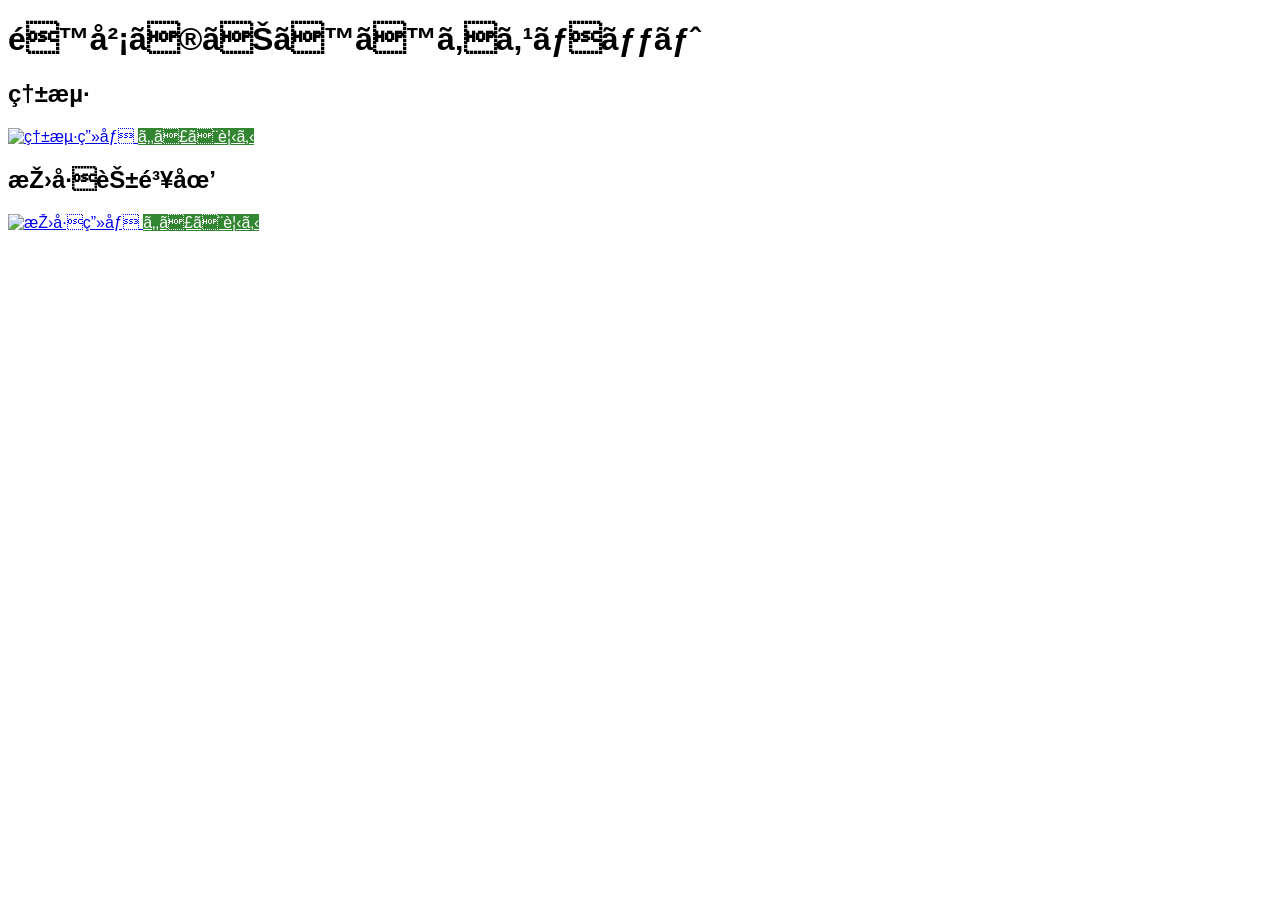
==== region.html @ bfe02b9d "変更" ====
<!DOCTYPE html>
<html lang="ja">
    <head>
        <mate charset="UTF-8">
        <title>静岡観光名所</title>
        <link rel="stylesheet" href="css/style.css">
    </head>

    <body>

        <header>
        <h1>静岡のおすすめスポット</h1>
        </header>

        <main>
            <h2>熱海</h2>
            <a href="region1.html">
            <img src="images/熱海ポインタ.jpg" alt="熱海画像">
            <a class="btn" href="region1.html">もっと見る</a>
            </a>
        </main>

        <main1>
            <h2>掛川花鳥園</h2>
            <a href="region2.html">
            <img src="images/掛川ポインタ.png" alt="掛川画像">
            <a class="btn" href="region2.html">もっと見る</a>
            </a>
        </main1>

    </body>
---- css/style.css ----
body {
    font-family: sans-serif;
}

main {
    padding: 200;
}

.btn {
    font-size: 1.5;
    background-color: rgb(50, 134, 49);
    color: white;
}

.huzisan{
    background-image: url(/images/富士山.jpg);
    background-size: cover;
    background-position: center bottom;
    height: 800px;
    opacity: 0.5;
}
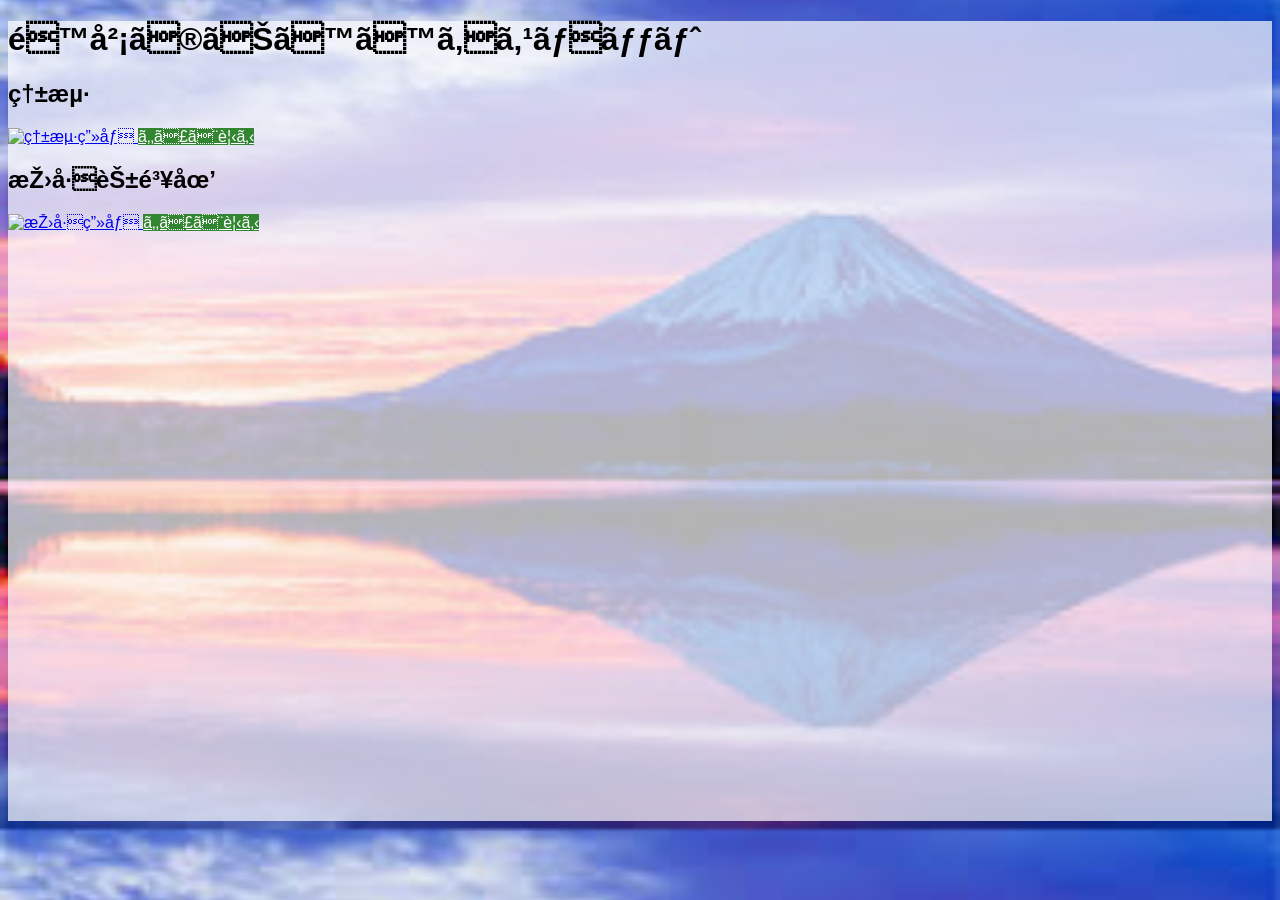
==== commit d5df50db: "完成" ====
--- a/region.html
+++ b/region.html
@@ -7,6 +7,7 @@
     </head>
 
     <body>
+    <div class="huzisan">
 
         <header>
         <h1>静岡のおすすめスポット</h1>
@@ -27,5 +28,6 @@
             <a class="btn" href="region2.html">もっと見る</a>
             </a>
         </main1>
+    </div>
 
     </body>
--- a/css/style.css
+++ b/css/style.css
@@ -12,10 +12,14 @@
     color: white;
 }
 
-.huzisan{
-    background-image: url(/images/富士山.jpg);
+body {
+    background-image: url(../images/富士山.jpg);
     background-size: cover;
     background-position: center bottom;
+}
+
+.huzisan{
     height: 800px;
-    opacity: 0.5;
-}+    background: rgba(255,255,255,0.7);
+}
+
